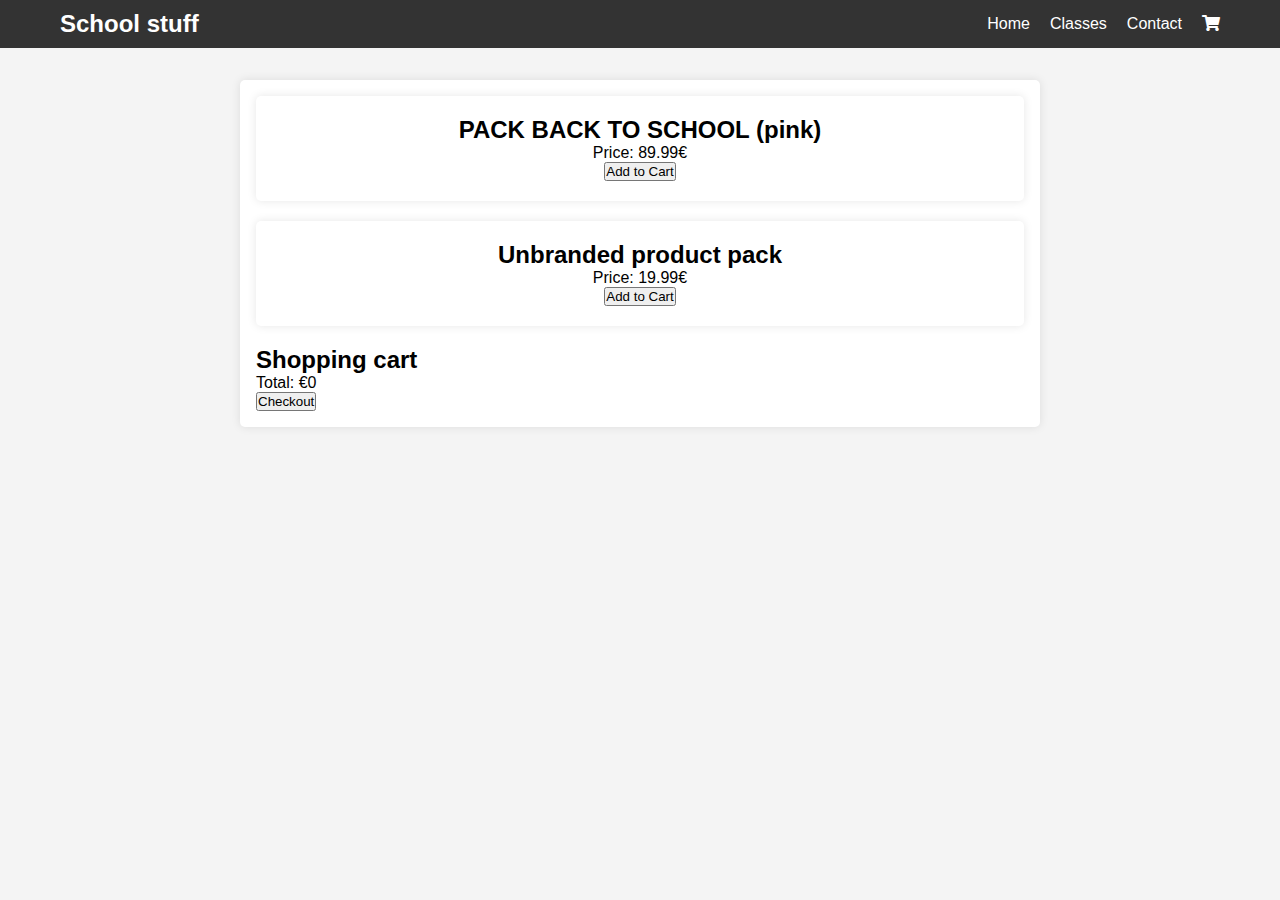
==== cart.html @ 1cb7ff16 "Update and rename panier.html to cart.html" ====
<!DOCTYPE html>
<html lang="en">
<head>
    <meta charset="UTF-8">
    <meta name="viewport" content="width=device-width, initial-scale=1.0">
    <link rel="stylesheet" href="style.css">
    <link rel="stylesheet" href="https://use.fontawesome.com/releases/v5.13.0/css/all.css">
    <script src="cart.js"></script>
    <title>Mon Panier</title>
</head>
<body>
    <header>
        <nav>
            <div class="logo">School stuff</div>
            <ul class="menu">
                <li><a href="index.html">Home</a></li>
                <li class="dropdown">
                    <a href="#">Classes</a>
                    <ul class="submenu">
                        <li><a href="#">CP</a></li>
                        <li><a href="#">CE1</a></li>
                        <li><a href="#">CE2</a></li>
                        <li><a href="#">CM1</a></li>
                        <li><a href="#">CM2</a></li>
                        <li><a href="#">6ème</a></li>
                        <li><a href="#">5ème</a></li>
                        <li><a href="#">4ème</a></li>
                        <li><a href="#">3ème</a></li>
                    </ul>
                </li>
                <li><a href="#">Contact</a></li>
                <p><a href="cart.html"></h><i class="fas fa-shopping-cart"></i></a></p>
            </ul>
        </nav>
    </header>
    <main>
        <section class="product-list">
            <div class="product">
                <h2>PACK BACK TO SCHOOL (pink)</h2>
                <p>Price: 89.99€</p>
                <button class="add-to-cart" data-product="Product 1" data-price="89.99">Add to Cart</button>
            </div>
            <div class="product">
                <h2>Unbranded product pack</h2>
                <p>Price: 19.99€</p>
                <button class="add-to-cart" data-product="Product 2" data-price="19.99">Add to Cart</button>
            </div>
        </section>
        <section class="shopping-cart">
            <h2>Shopping cart</h2>
            <ul id="cart-items">
                <!-- Cart items will be displayed here -->
            </ul>
            <p>Total: €<span id="cart-total">0</span></p>
            <button id="checkout">Checkout</button>
        </section>
    </main>
</body>
</html>
---- style.css ----
/* Resetting styles */
* {
    margin: 0;
    padding: 0;
    box-sizing: border-box;
}

/* Global styles */
body {
    font-family: Arial, sans-serif;
    background-color: #f4f4f4;
}

/* Header styles */
header {
    background-color: #333;
    color: #fff;
    padding: 10px 0;
}

nav {
    display: flex;
    justify-content: space-between;
    align-items: center;
    max-width: 1200px;
    margin: 0 auto;
    padding: 0 20px;
}

.logo {
    font-size: 24px;
    font-weight: bold;
}

.menu {
    list-style: none;
    display: flex;
}

.menu li {
    margin-right: 20px;
}

.menu a {
    text-decoration: none;
    color: #fff;
    transition: color 0.3s ease;
}

.menu a:hover {
    color: #ff6600;
}

/* Drop-down menu styles */
.dropdown {
    position: relative;
}

.dropdown:hover .submenu {
    display: block;
}

.submenu {
    display: none;
    position: absolute;
    background-color: #333;
    list-style: none;
    margin-top: 10px;
    left: 0;
}

.submenu li {
    margin: 0;
    padding: 10px;
}

.submenu a {
    color: #fff;
    text-decoration: none;
    display: block;
    transition: background-color 0.3s ease;
}

.submenu a:hover {
    background-color: #ff6600;
}

/* Hero section styles */
.hero {
    background-image: url('hero-image.jpg');
    background-size: cover;
    text-align: center;
    padding: 100px 0;
    color: #fff;
}

.hero h1 {
    font-size: 36px;
    margin-bottom: 20px;
    color: #333;
}

.hero p{
    color:#333;
}

.cta-button {
    display: inline-block;
    background-color: #ff6600;
    color: #fff;
    padding: 10px 20px;
    text-decoration: none;
    font-weight: bold;
    border-radius: 5px;
    transition: background-color 0.3s ease;
}

.cta-button:hover {
    background-color: #ff4500;
}

/* Styles from the flagship products section */
.featured-products {
    max-width: 1200px;
    margin: 0 auto;
    padding: 40px;
}

.featured-products h2 {
    font-size: 24px;
    margin-bottom: 20px;
}

.product {
    background-color: #fff;
    box-shadow: 0 0 10px rgba(0, 0, 0, 0.1);
    border-radius: 5px;
    text-align: center;
    padding: 20px;
    margin-bottom: 20px;
}

.product img {
    max-width: 100%;
    height: auto;
}

.product h3 {
    font-size: 18px;
    margin: 10px 0;
}

.price {
    font-size: 20px;
    color: #ff6600;
    font-weight: bold;
}

/* cart css */

main {
    max-width: 800px;
    margin: 2rem auto;
    background-color: #fff;
    padding: 1rem;
    border-radius: 5px;
    box-shadow: 0 0 10px rgba(0, 0, 0, 0.1);
}

.cart-item {
    display: flex;
    align-items: center;
    margin-bottom: 1rem;
}

.cart-item img {
    max-width: 100px;
    margin-right: 1rem;
}

.item-details {
    flex-grow: 1;
}

.remove-button {
    background-color: #ff0000;
    color: #fff;
    border: none;
    padding: 0.5rem 1rem;
    border-radius: 5px;
    cursor: pointer;
}

.cart-total {
    text-align: right;
    margin-top: 1rem;
}

.checkout-button {
    background-color: #333;
    color: #fff;
    border: none;
    padding: 0.5rem 1rem;
    border-radius: 5px;
    cursor: pointer;
}


/* Footer styles */
footer {
    text-align: center;
    padding: 20px 0;
    background-color: #333;
    color: #fff;
}

/* Media queries for responsive page layout */
@media (max-width: 768px) {
    nav {
        flex-direction: column;
        text-align: center;
    }

    ul {
        margin-top: 10px;
    }

    li {
        margin-right: 0;
        margin-bottom: 10px;
    }
}
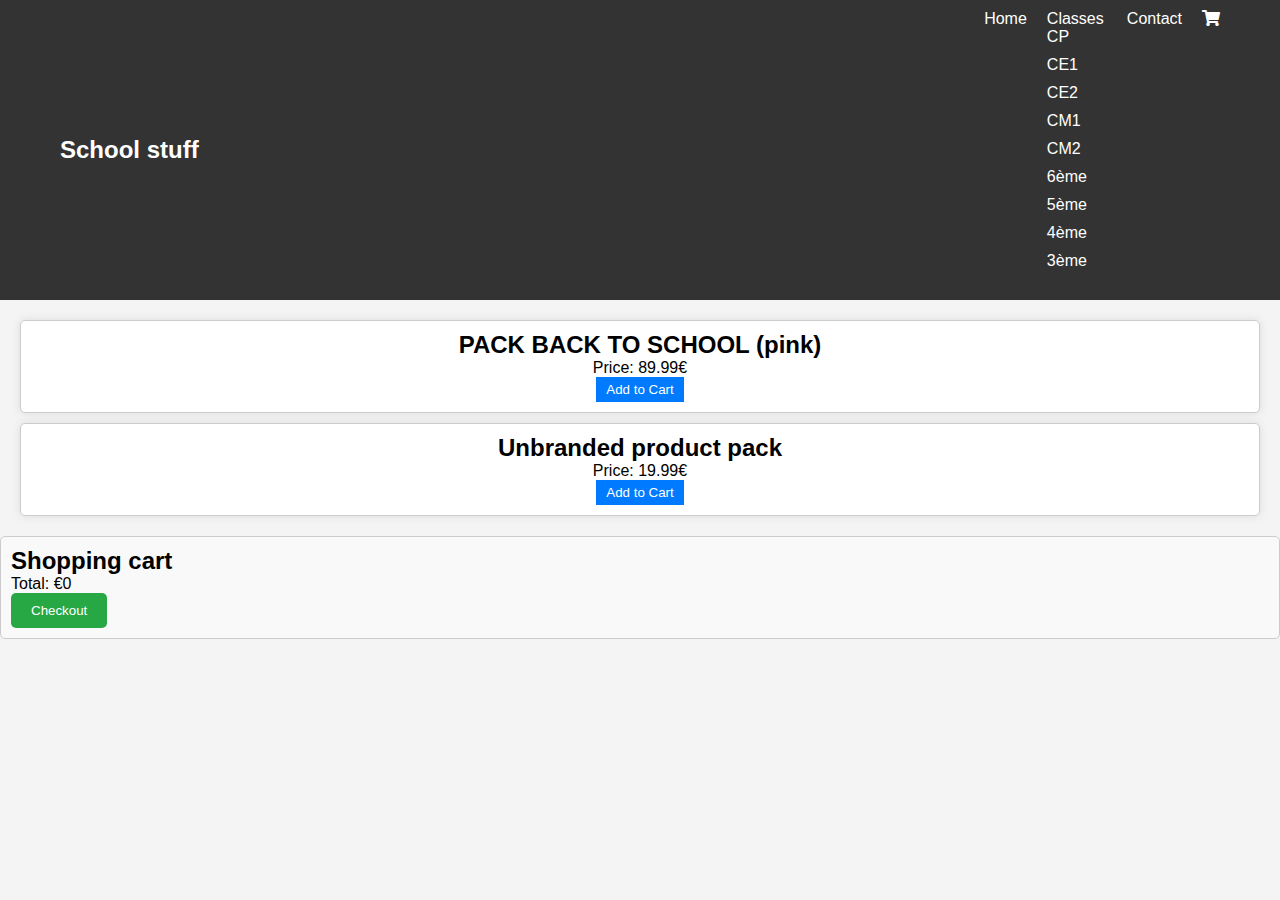
==== commit f605f52c: "Update cart.html" ====
--- a/cart.html
+++ b/cart.html
@@ -3,9 +3,9 @@
 <head>
     <meta charset="UTF-8">
     <meta name="viewport" content="width=device-width, initial-scale=1.0">
-    <link rel="stylesheet" href="style.css">
+    <link rel="stylesheet" href="./css/style.css">
     <link rel="stylesheet" href="https://use.fontawesome.com/releases/v5.13.0/css/all.css">
-    <script src="cart.js"></script>
+    <script src="./js/cart.js"></script>
     <title>Mon Panier</title>
 </head>
 <body>
--- a/css/style.css
+++ b/css/style.css
@@ -0,0 +1,235 @@
+/* Resetting styles */
+* {
+    margin: 0;
+    padding: 0;
+    box-sizing: border-box;
+}
+
+/* Global styles */
+body {
+    font-family: Arial, sans-serif;
+    background-color: #f4f4f4;
+}
+
+/* Header styles */
+header {
+    background-color: #333;
+    color: #fff;
+    padding: 10px 0;
+}
+
+nav {
+    display: flex;
+    justify-content: space-between;
+    align-items: center;
+    max-width: 1200px;
+    margin: 0 auto;
+    padding: 0 20px;
+}
+
+.logo {
+    font-size: 24px;
+    font-weight: bold;
+}
+
+.menu {
+    list-style: none;
+    display: flex;
+}
+
+.menu li {
+    margin-right: 20px;
+}
+
+.menu a {
+    text-decoration: none;
+    color: #fff;
+    transition: color 0.3s ease;
+}
+
+.menu a:hover {
+    color: #ff6600;
+}
+
+/* Drop-down menu styles */
+.dropdown {
+    position: relative;
+}
+
+ /* Style de base pour le menu déroulant */
+ .dropdown {
+    position: relative;
+    display: inline-block;
+}
+
+
+/* Style du contenu du menu déroulant */
+.dropdown-content {
+    display: none;
+    position: absolute;
+    background-color: #f9f9f9;
+    min-width: 160px;
+    box-shadow: 0px 8px 16px 0px rgba(0,0,0,0.2);
+    z-index: 1;
+}
+
+/* Style des éléments du menu déroulant */
+.dropdown-content a {
+    color: black;
+    padding: 12px 16px;
+    text-decoration: none;
+    display: block;
+}
+
+/* Change la couleur de l'élément lorsque la souris passe dessus */
+.dropdown-content a:hover {
+    background-color: #ddd;
+}
+
+/* Affiche le menu déroulant lorsque le bouton est survolé */
+.dropdown:hover .dropdown-content {
+    display: block;
+}
+
+/* Hero section styles */
+.hero {
+    background-image: url('hero-image.jpg');
+    background-size: cover;
+    text-align: center;
+    padding: 100px 0;
+    color: #fff;
+}
+
+.hero h1 {
+    font-size: 36px;
+    margin-bottom: 20px;
+    color: #333;
+}
+
+.hero p{
+    color:#333;
+}
+
+.cta-button {
+    display: inline-block;
+    background-color: #ff6600;
+    color: #fff;
+    padding: 10px 20px;
+    text-decoration: none;
+    font-weight: bold;
+    border-radius: 5px;
+    transition: background-color 0.3s ease;
+}
+
+.cta-button:hover {
+    background-color: #ff4500;
+}
+
+/* Styles from the flagship products section */
+.featured-products {
+    max-width: 1200px;
+    margin: 0 auto;
+    padding: 40px;
+}
+
+.featured-products h2 {
+    font-size: 24px;
+    margin-bottom: 20px;
+}
+
+.product {
+    background-color: #fff;
+    box-shadow: 0 0 10px rgba(0, 0, 0, 0.1);
+    border-radius: 5px;
+    text-align: center;
+    padding: 20px;
+    margin-bottom: 20px;
+}
+
+.product img {
+    max-width: 100%;
+    height: 300px;
+}
+
+.product h3 {
+    font-size: 18px;
+    margin: 10px 0;
+}
+
+.price {
+    font-size: 20px;
+    color: #ff6600;
+    font-weight: bold;
+}
+
+/* cart css */
+
+.product-list {
+    flex: 1;
+    padding: 10px;
+}
+
+.product {
+    border: 1px solid #ccc;
+    padding: 10px;
+    margin: 10px;
+}
+
+.add-to-cart {
+    background-color: #007bff;
+    color: #fff;
+    border: none;
+    padding: 5px 10px;
+    cursor: pointer;
+}
+
+.shopping-cart {
+    flex: 1;
+    padding: 10px;
+    border: 1px solid #ccc;
+    background-color: #f9f9f9;
+    border-radius: 5px;
+}
+
+ul {
+    list-style-type: none;
+    padding: 0;
+}
+
+li {
+    margin-bottom: 10px;
+}
+
+#checkout {
+    background-color: #28a745;
+    color: #fff;
+    border: none;
+    padding: 10px 20px;
+    cursor: pointer;
+    border-radius: 5px;
+}
+
+/* Footer styles */
+footer {
+    text-align: center;
+    padding: 20px 0;
+    background-color: #333;
+    color: #fff;
+}
+
+/* Media queries for responsive page layout */
+@media (max-width: 768px) {
+    nav {
+        flex-direction: column;
+        text-align: center;
+    }
+
+    ul {
+        margin-top: 10px;
+    }
+
+    li {
+        margin-right: 0;
+        margin-bottom: 10px;
+    }
+}
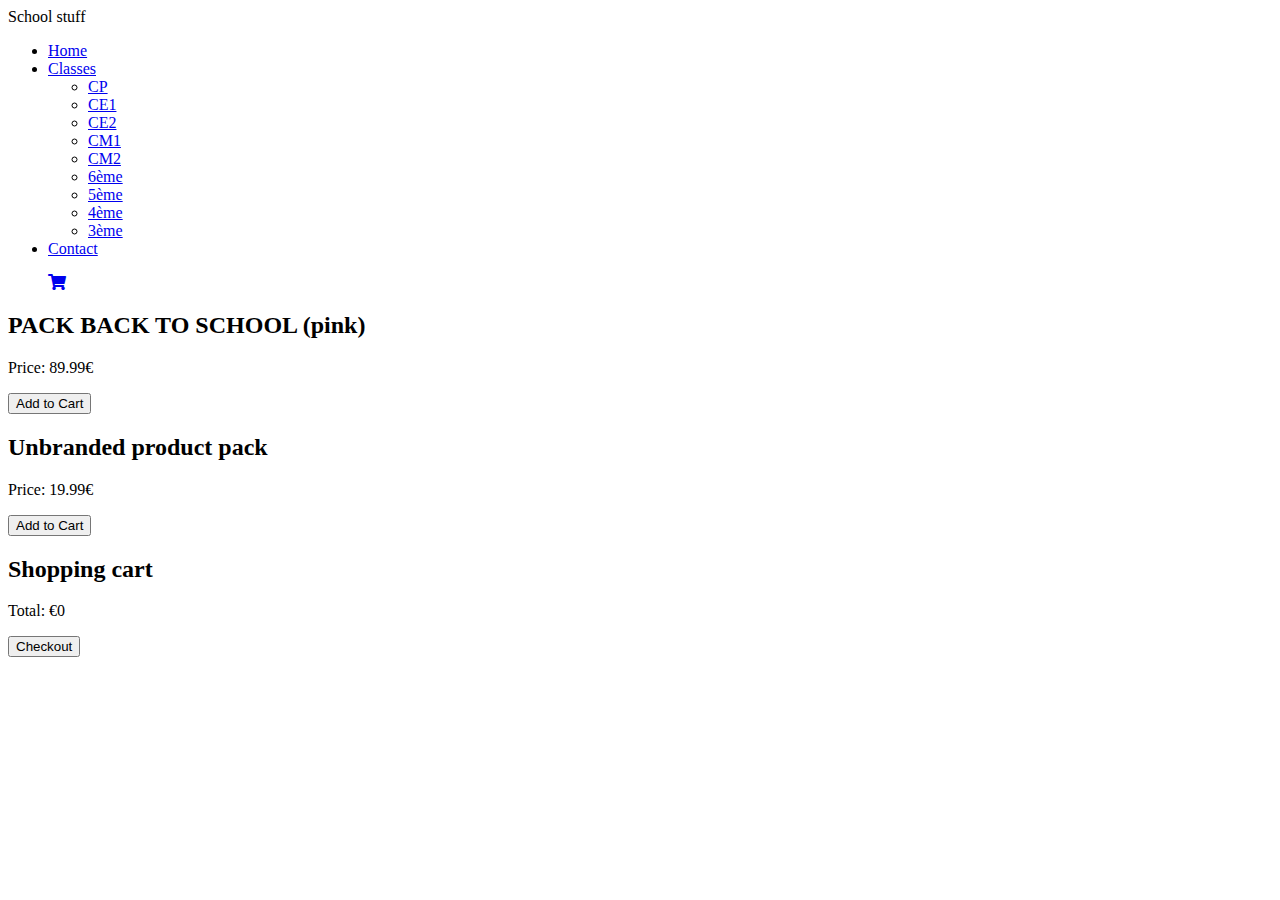
==== commit 5edbe0ac: "evolution back end" ====
--- a/cart.html
+++ b/cart.html
@@ -3,9 +3,9 @@
 <head>
     <meta charset="UTF-8">
     <meta name="viewport" content="width=device-width, initial-scale=1.0">
-    <link rel="stylesheet" href="./css/style.css">
+    <link rel="stylesheet" href="style.css">
     <link rel="stylesheet" href="https://use.fontawesome.com/releases/v5.13.0/css/all.css">
-    <script src="./js/cart.js"></script>
+    
     <title>Mon Panier</title>
 </head>
 <body>
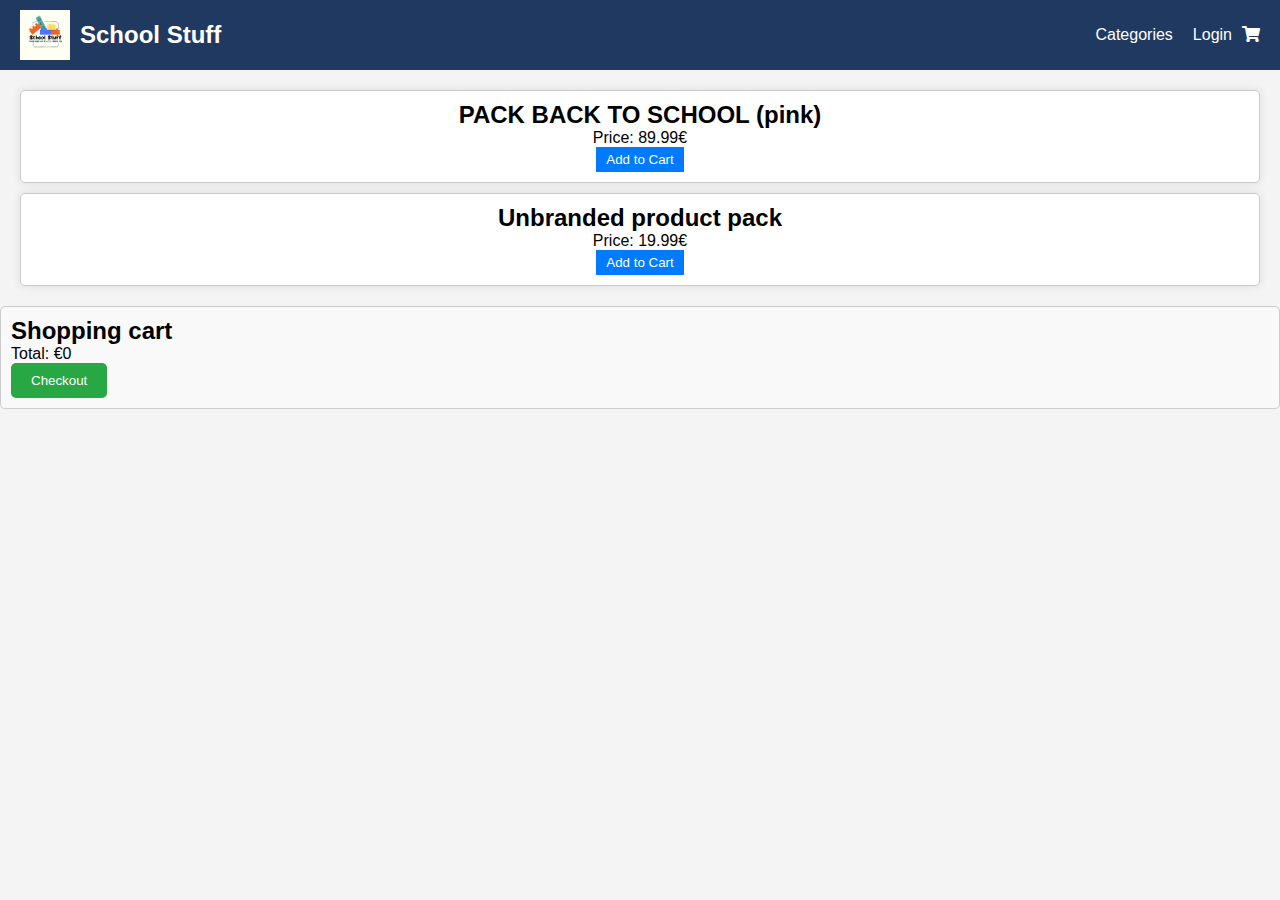
==== commit 2cc44705: "Update cart.html" ====
--- a/cart.html
+++ b/cart.html
@@ -3,32 +3,28 @@
 <head>
     <meta charset="UTF-8">
     <meta name="viewport" content="width=device-width, initial-scale=1.0">
-    <link rel="stylesheet" href="style.css">
+    <link rel="stylesheet" href="./css/style.css">
     <link rel="stylesheet" href="https://use.fontawesome.com/releases/v5.13.0/css/all.css">
-    
+    <script src="./js/cart.js"></script>
     <title>Mon Panier</title>
 </head>
 <body>
-    <header>
+   <header>
+        <div class="logo">
+            <img src="Cute Colorful Baby Daycare Center Logo.png" alt="School Stuff">
+            <h1>School Stuff</h1>
+        </div>
         <nav>
-            <div class="logo">School stuff</div>
-            <ul class="menu">
-                <li><a href="index.html">Home</a></li>
+            <ul>
                 <li class="dropdown">
-                    <a href="#">Classes</a>
-                    <ul class="submenu">
-                        <li><a href="#">CP</a></li>
-                        <li><a href="#">CE1</a></li>
-                        <li><a href="#">CE2</a></li>
-                        <li><a href="#">CM1</a></li>
-                        <li><a href="#">CM2</a></li>
-                        <li><a href="#">6ème</a></li>
-                        <li><a href="#">5ème</a></li>
-                        <li><a href="#">4ème</a></li>
-                        <li><a href="#">3ème</a></li>
+                    <a href="#">Categories</a>
+                    <ul class="dropdown-content">
+                        <li><a href="#">Primary</a></li>
+                        <li><a href="#">Middle</a></li>
+                        <li><a href="#">High School</a></li>
                     </ul>
                 </li>
-                <li><a href="#">Contact</a></li>
+                <li><a href="#">Login</a></li>
                 <p><a href="cart.html"></h><i class="fas fa-shopping-cart"></i></a></p>
             </ul>
         </nav>
--- a/css/style.css
+++ b/css/style.css
@@ -0,0 +1,210 @@
+/* Resetting styles */
+* {
+    margin: 0;
+    padding: 0;
+    box-sizing: border-box;
+}
+
+/* Global styles */
+body {
+    font-family: Arial, sans-serif;
+    background-color: #f4f4f4;
+}
+
+/* Header styles */
+header {
+    background-color: #203961; /* Couleur de fond du header */
+    color: #fff; /* Couleur du texte */
+    display: flex;
+    justify-content: space-between;
+    align-items: center;
+    padding: 10px 20px;
+}
+
+.logo {
+    display: flex;
+    align-items: center;
+}
+
+.logo img {
+    width: 50px; /* Ajustez la taille de l'image de votre logo */
+    height: 50px; /* Ajustez la taille de l'image de votre logo */
+    margin-right: 10px;
+}
+
+h1 {
+    font-size: 24px;
+}
+
+nav ul {
+    list-style: none;
+    display: flex;
+}
+
+nav ul li {
+    margin: 0 10px;
+}
+
+nav .dropdown {
+    position: relative;
+}
+
+nav .dropdown-content {
+    display: none;
+    position: absolute;
+    top: 100%;
+    left: 0;
+    background-color: #007BFF; /* Couleur de fond du menu déroulant */
+    padding: 10px;
+}
+
+nav .dropdown:hover .dropdown-content {
+    display: block;
+}
+
+a {
+    text-decoration: none;
+    color: #fff; /* Couleur du texte des liens */
+}
+/* Hero section styles */
+.hero {
+    background-image: url('hero-image.jpg');
+    background-size: cover;
+    text-align: center;
+    padding: 100px 0;
+    color: #fff;
+}
+
+.hero h1 {
+    font-size: 36px;
+    margin-bottom: 20px;
+    color: #333;
+}
+
+.hero p{
+    color:#333;
+}
+
+.cta-button {
+    display: inline-block;
+    background-color: #ff6600;
+    color: #fff;
+    padding: 10px 20px;
+    text-decoration: none;
+    font-weight: bold;
+    border-radius: 5px;
+    transition: background-color 0.3s ease;
+}
+
+.cta-button:hover {
+    background-color: #ff4500;
+}
+
+/* Styles from the flagship products section */
+.featured-products {
+    max-width: 1200px;
+    margin: 0 auto;
+    padding: 40px;
+}
+
+.featured-products h2 {
+    font-size: 24px;
+    margin-bottom: 20px;
+}
+
+.product {
+    background-color: #fff;
+    box-shadow: 0 0 10px rgba(0, 0, 0, 0.1);
+    border-radius: 5px;
+    text-align: center;
+    padding: 20px;
+    margin-bottom: 20px;
+}
+
+.product img {
+    max-width: 100%;
+    height: 300px;
+}
+
+.product h3 {
+    font-size: 18px;
+    margin: 10px 0;
+}
+
+.price {
+    font-size: 20px;
+    color: #ff6600;
+    font-weight: bold;
+}
+
+/* cart css */
+
+.product-list {
+    flex: 1;
+    padding: 10px;
+}
+
+.product {
+    border: 1px solid #ccc;
+    padding: 10px;
+    margin: 10px;
+}
+
+.add-to-cart {
+    background-color: #007bff;
+    color: #fff;
+    border: none;
+    padding: 5px 10px;
+    cursor: pointer;
+}
+
+.shopping-cart {
+    flex: 1;
+    padding: 10px;
+    border: 1px solid #ccc;
+    background-color: #f9f9f9;
+    border-radius: 5px;
+}
+
+ul {
+    list-style-type: none;
+    padding: 0;
+}
+
+li {
+    margin-bottom: 10px;
+}
+
+#checkout {
+    background-color: #28a745;
+    color: #fff;
+    border: none;
+    padding: 10px 20px;
+    cursor: pointer;
+    border-radius: 5px;
+}
+
+/* Footer styles */
+footer {
+    text-align: center;
+    padding: 20px 0;
+    background-color: #333;
+    color: #fff;
+}
+
+/* Media queries for responsive page layout */
+@media (max-width: 768px) {
+    nav {
+        flex-direction: column;
+        text-align: center;
+    }
+
+    ul {
+        margin-top: 10px;
+    }
+
+    li {
+        margin-right: 0;
+        margin-bottom: 10px;
+    }
+}
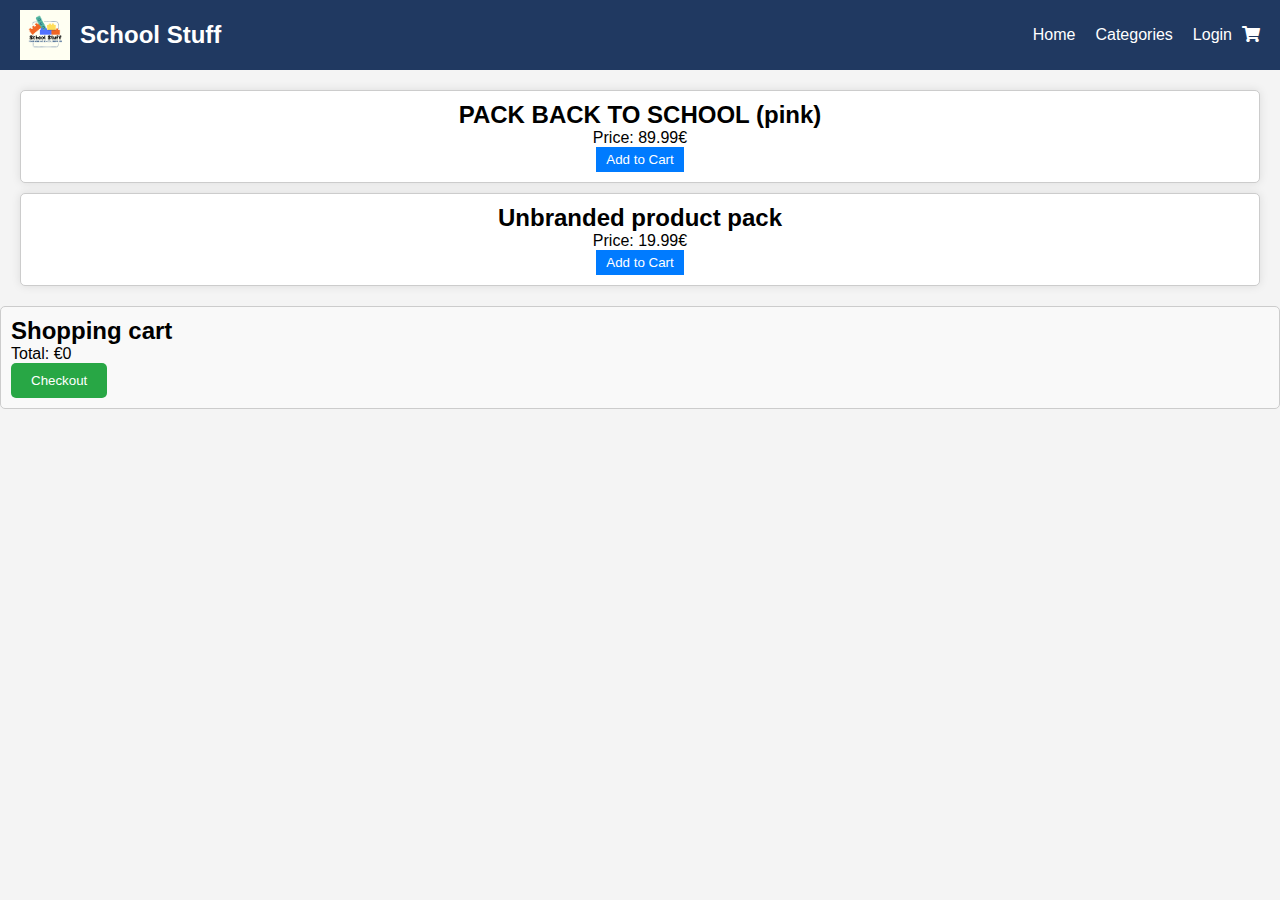
==== commit c9435247: "Update cart.html" ====
--- a/cart.html
+++ b/cart.html
@@ -16,6 +16,7 @@
         </div>
         <nav>
             <ul>
+                <li><a href="index.html">Home</a></li>
                 <li class="dropdown">
                     <a href="#">Categories</a>
                     <ul class="dropdown-content">
